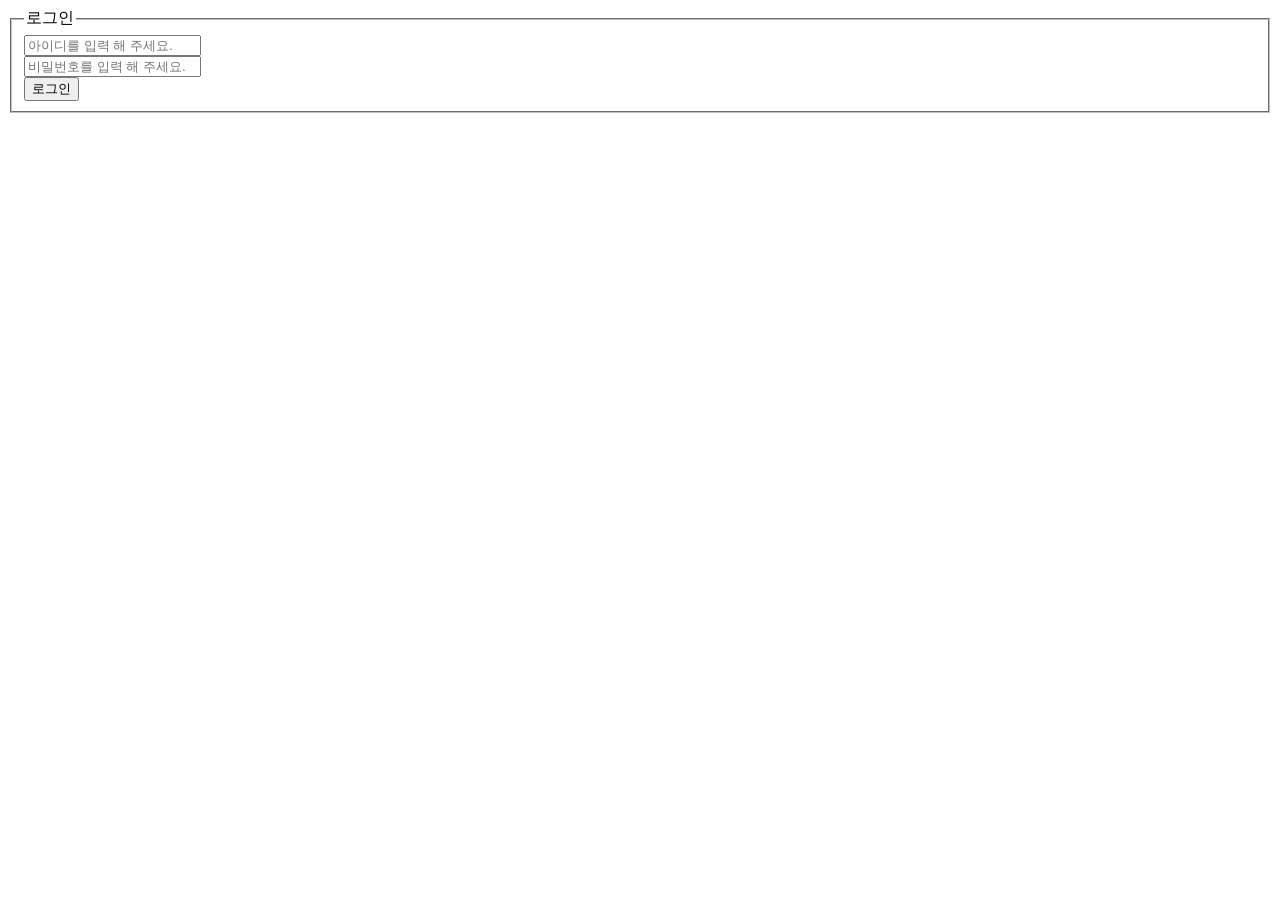
==== bin/main/templates/login.html @ 79676be4 "1. 최초 등록" ====
<!DOCTYPE html>
<html lang="ko" xmlns:th="http://www.thymeleaf.org">
  <head>
    <meta charset="UTF-8" />
    <meta
      name="viewport"
      content="width=device-width, user-scalable=no, initial-scale=1.0, maximum-scale=1.0, minimum-scale=1.0"
    />
    <meta http-equiv="X-UA-Compatible" content="ie=edge" />
    <link rel="stylesheet" th:href="@{/css/main.css}" />
    <title>Document</title>
  </head>
  <body>
    <fieldset>
      <legend>로그인</legend>
      <form th:action="@{/login}" th:method="post">
        <input type="text" name="name" placeholder="아이디를 입력 해 주세요." />
        <br />
        <input type="password" name="pw" placeholder="비밀번호를 입력 해 주세요." />
        <br />
        <button type="submit">로그인</button>
      </form>
    </fieldset>
  </body>
</html>
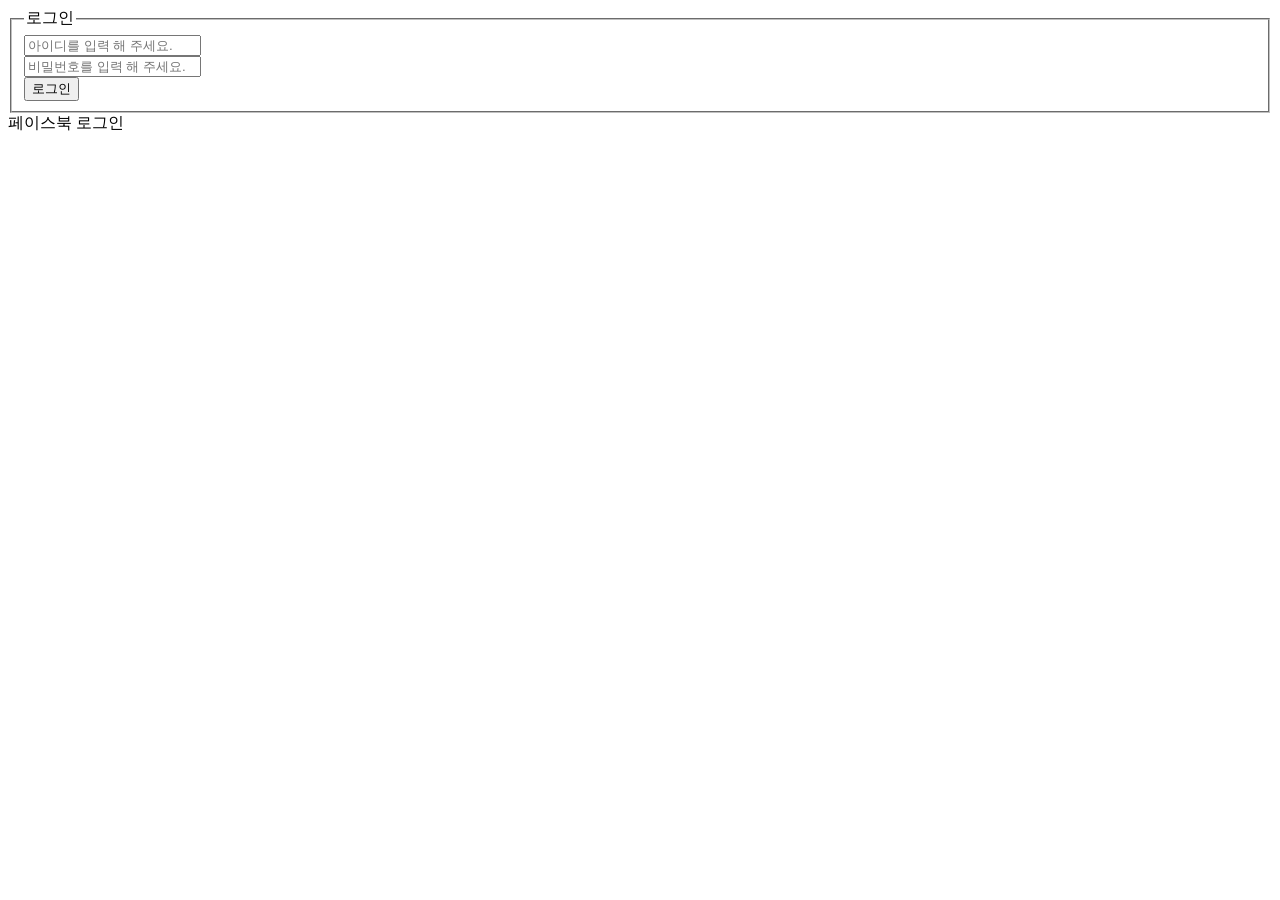
==== commit b44106d0: "1. 임시저장" ====
--- a/bin/main/templates/login.html
+++ b/bin/main/templates/login.html
@@ -21,5 +21,8 @@
         <button type="submit">로그인</button>
       </form>
     </fieldset>
+    <div>
+      <a th:href="@{/login/facebook}">페이스북 로그인</a>
+    </div>
   </body>
 </html>
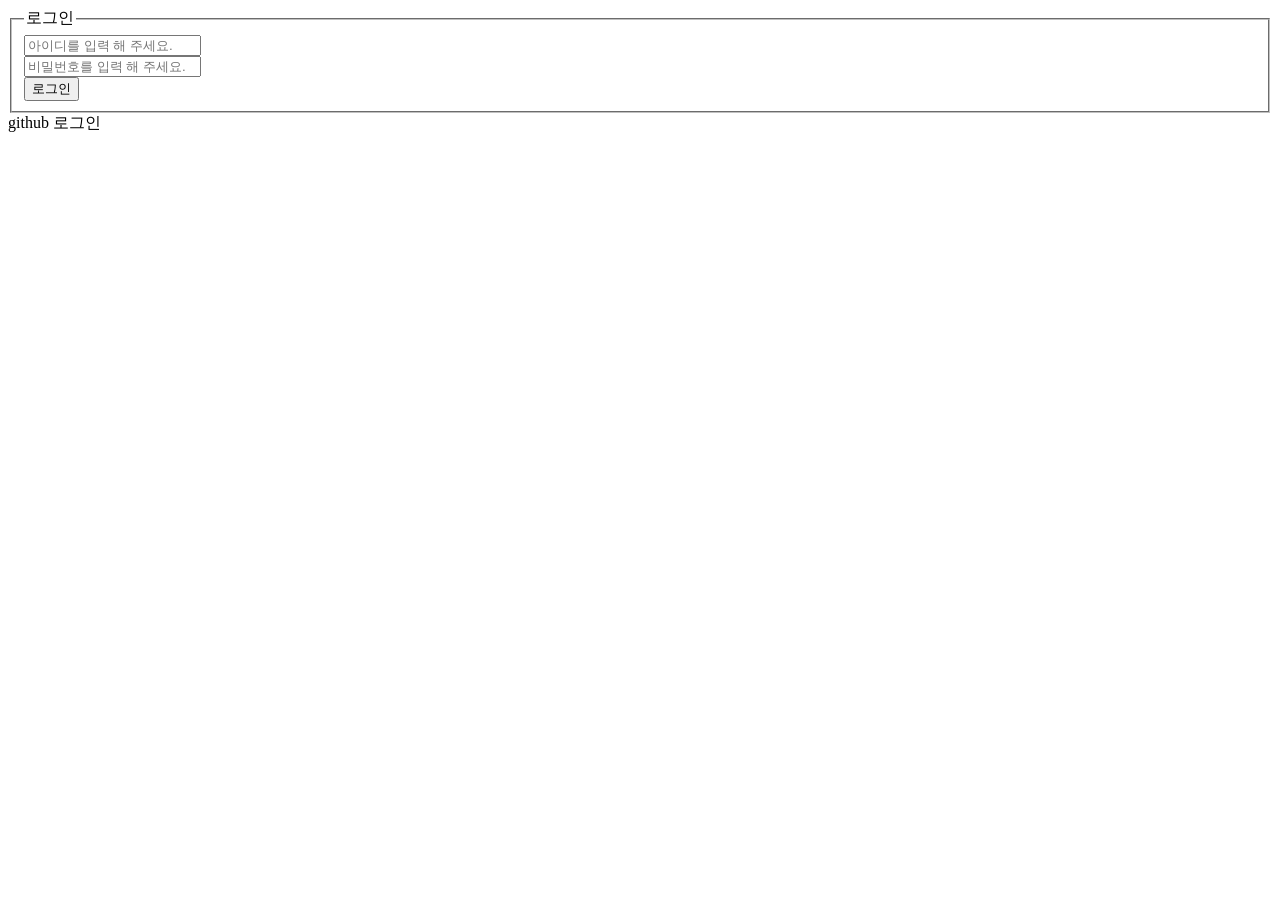
==== commit 6311fc02: "소셜 로그인 및 DB 연동 기능 추가" ====
--- a/bin/main/templates/login.html
+++ b/bin/main/templates/login.html
@@ -22,7 +22,8 @@
       </form>
     </fieldset>
     <div>
-      <a th:href="@{/login/facebook}">페이스북 로그인</a>
+      <!-- <a th:href="@{/login/facebook}">페이스북 로그인</a> -->
+      <a th:href="@{/oauth2/authorization/github}">github 로그인</a>
     </div>
   </body>
 </html>
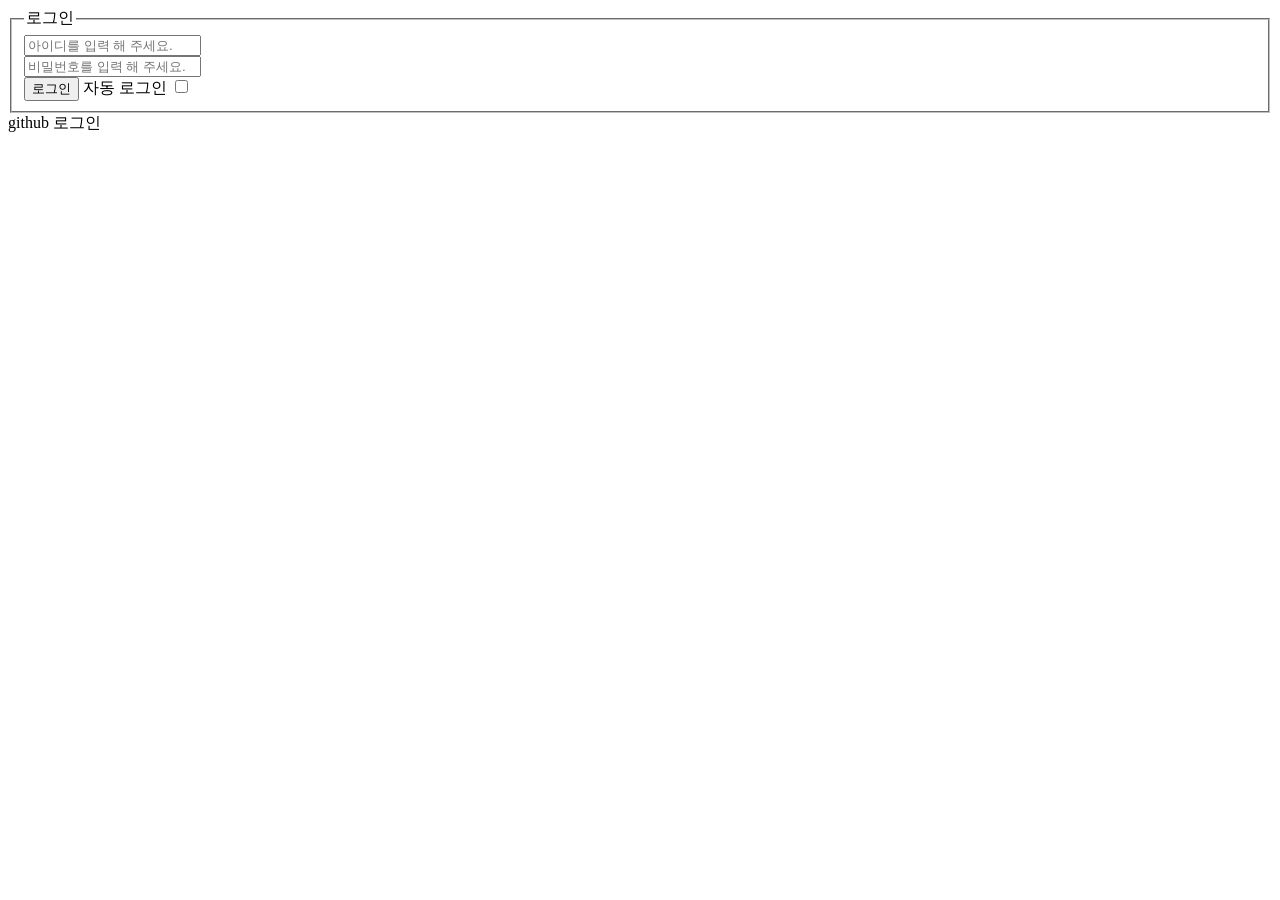
==== commit 2965bba7: "로그인 부가 기능 추가" ====
--- a/bin/main/templates/login.html
+++ b/bin/main/templates/login.html
@@ -19,6 +19,11 @@
         <input type="password" name="pw" placeholder="비밀번호를 입력 해 주세요." />
         <br />
         <button type="submit">로그인</button>
+        <!-- 자동 로그인 설정 -->
+        <label for="remember-me">
+          자동 로그인
+          <input type="checkbox" name="remember-me" id="remember-me" />
+        </label>        
       </form>
     </fieldset>
     <div>
